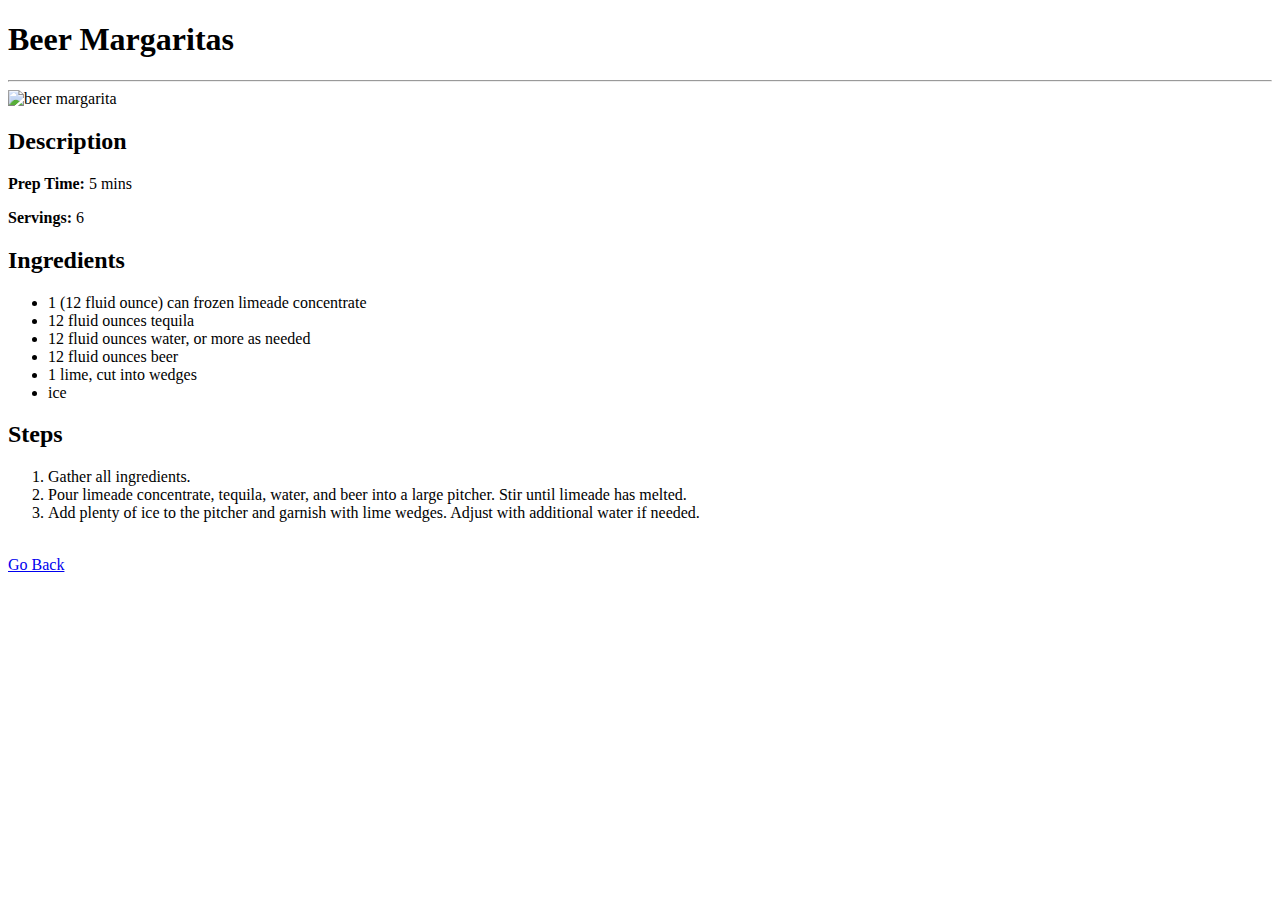
==== recipes/beermarg.html @ 18f8df00 "Added new recipes" ====
<!DOCTYPE html>
<html lang="en">
<head>
    <meta charset="UTF-8">
    <meta name="viewport" content="width=device-width, initial-scale=1.0">
    <title>Beer Margaritas</title>
</head>
<body>
    <h1>Beer Margaritas</h1>
    <hr>
    <img src="https://imagesvc.meredithcorp.io/v3/mm/image?url=https%3A%2F%2Fstatic.onecms.io%2Fwp-content%2Fuploads%2Fsites%2F43%2F2023%2F01%2F31%2F63191-Beer-Margaritas-ddmfs-3x2-301.jpg&q=60&c=sc&poi=auto&orient=true&h=512" alt="beer margarita">

    <h2>Description</h2>
        <p><strong>Prep Time:</strong> 5 mins</p>
        <p><strong>Servings:</strong> 6</p>

    <h2>Ingredients</h2>
        <ul>
            <li>1 (12 fluid ounce) can frozen limeade concentrate</li>
            <li>12 fluid ounces tequila</li>
            <li>12 fluid ounces water, or more as needed</li>
            <li>12 fluid ounces beer</li>
            <li>1 lime, cut into wedges</li>
            <li>ice</li>
        </ul>

    <h2>Steps</h2>
        <ol>
            <li>Gather all ingredients. </li>
            <li>Pour limeade concentrate, tequila, water, and beer into a large pitcher. Stir until limeade has melted. </li>
            <li>Add plenty of ice to the pitcher and garnish with lime wedges. Adjust with additional water if needed. </li>
        </ol>

    <br><a href="../index.html">Go Back</a>
</body>
</html>
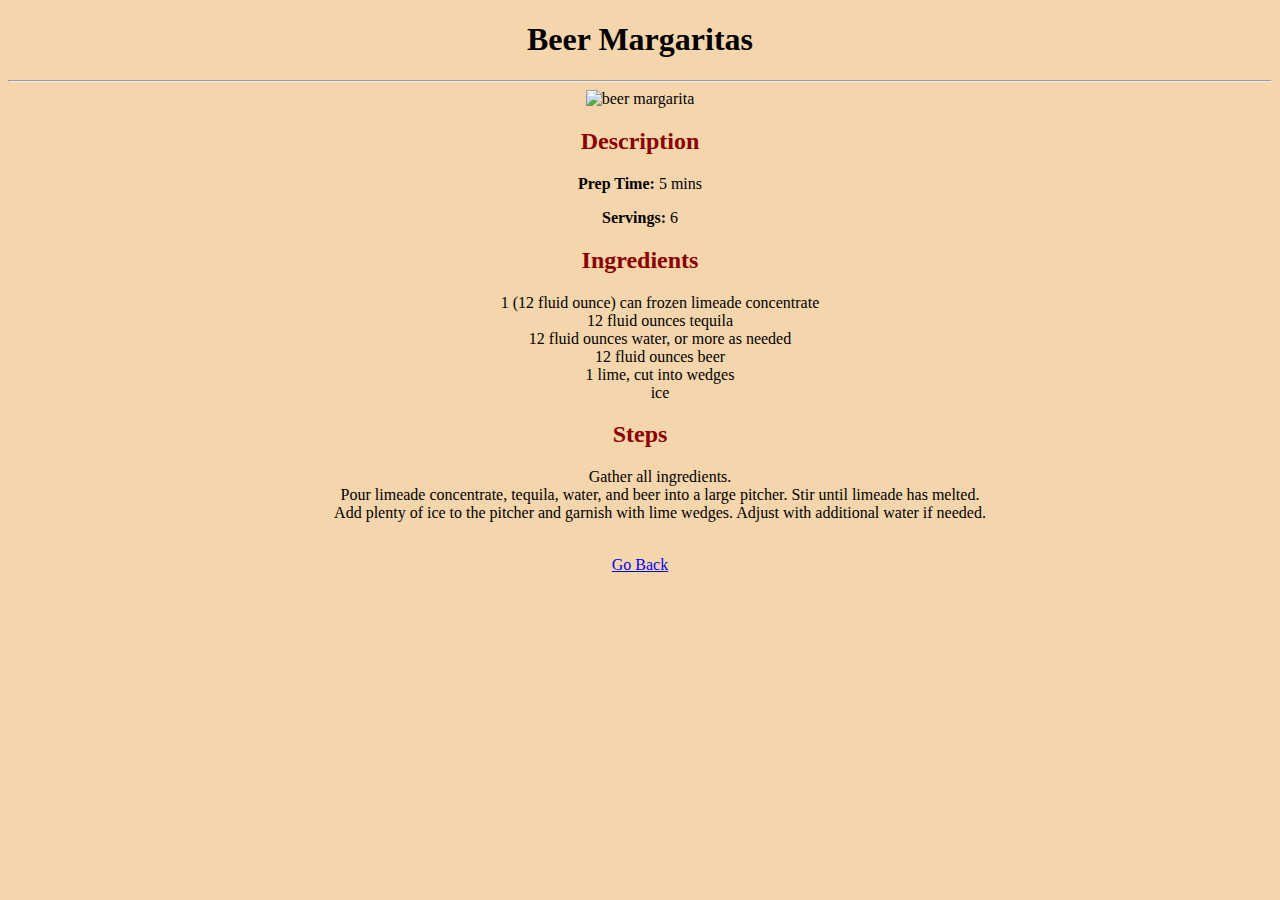
==== commit ca1058c1: "added basic css styling" ====
--- a/recipes/beermarg.html
+++ b/recipes/beermarg.html
@@ -2,20 +2,21 @@
 <html lang="en">
 <head>
     <meta charset="UTF-8">
+    <link rel="stylesheet" href="../style.css">
     <meta name="viewport" content="width=device-width, initial-scale=1.0">
     <title>Beer Margaritas</title>
 </head>
 <body>
-    <h1>Beer Margaritas</h1>
+    <h1 class="header">Beer Margaritas</h1>
     <hr>
     <img src="https://imagesvc.meredithcorp.io/v3/mm/image?url=https%3A%2F%2Fstatic.onecms.io%2Fwp-content%2Fuploads%2Fsites%2F43%2F2023%2F01%2F31%2F63191-Beer-Margaritas-ddmfs-3x2-301.jpg&q=60&c=sc&poi=auto&orient=true&h=512" alt="beer margarita">
 
-    <h2>Description</h2>
+    <h2 class="subheader">Description</h2>
         <p><strong>Prep Time:</strong> 5 mins</p>
         <p><strong>Servings:</strong> 6</p>
 
-    <h2>Ingredients</h2>
-        <ul>
+    <h2 class="subheader">Ingredients</h2>
+        <ul class="ingredientlist">
             <li>1 (12 fluid ounce) can frozen limeade concentrate</li>
             <li>12 fluid ounces tequila</li>
             <li>12 fluid ounces water, or more as needed</li>
@@ -24,8 +25,8 @@
             <li>ice</li>
         </ul>
 
-    <h2>Steps</h2>
-        <ol>
+    <h2 class="subheader">Steps</h2>
+        <ol class="stepslist">
             <li>Gather all ingredients. </li>
             <li>Pour limeade concentrate, tequila, water, and beer into a large pitcher. Stir until limeade has melted. </li>
             <li>Add plenty of ice to the pitcher and garnish with lime wedges. Adjust with additional water if needed. </li>
--- a/style.css
+++ b/style.css
@@ -0,0 +1,21 @@
+body {
+    background-color: rgb(245, 213, 172);
+    text-align: center;
+}
+
+.subheader {
+    color: darkred;
+}
+
+.header {
+    text-align: center;
+    text-decoration: double;
+}
+
+.ingredientlist {
+    list-style-type: none;
+}
+
+.stepslist {
+    list-style-type: none;
+}